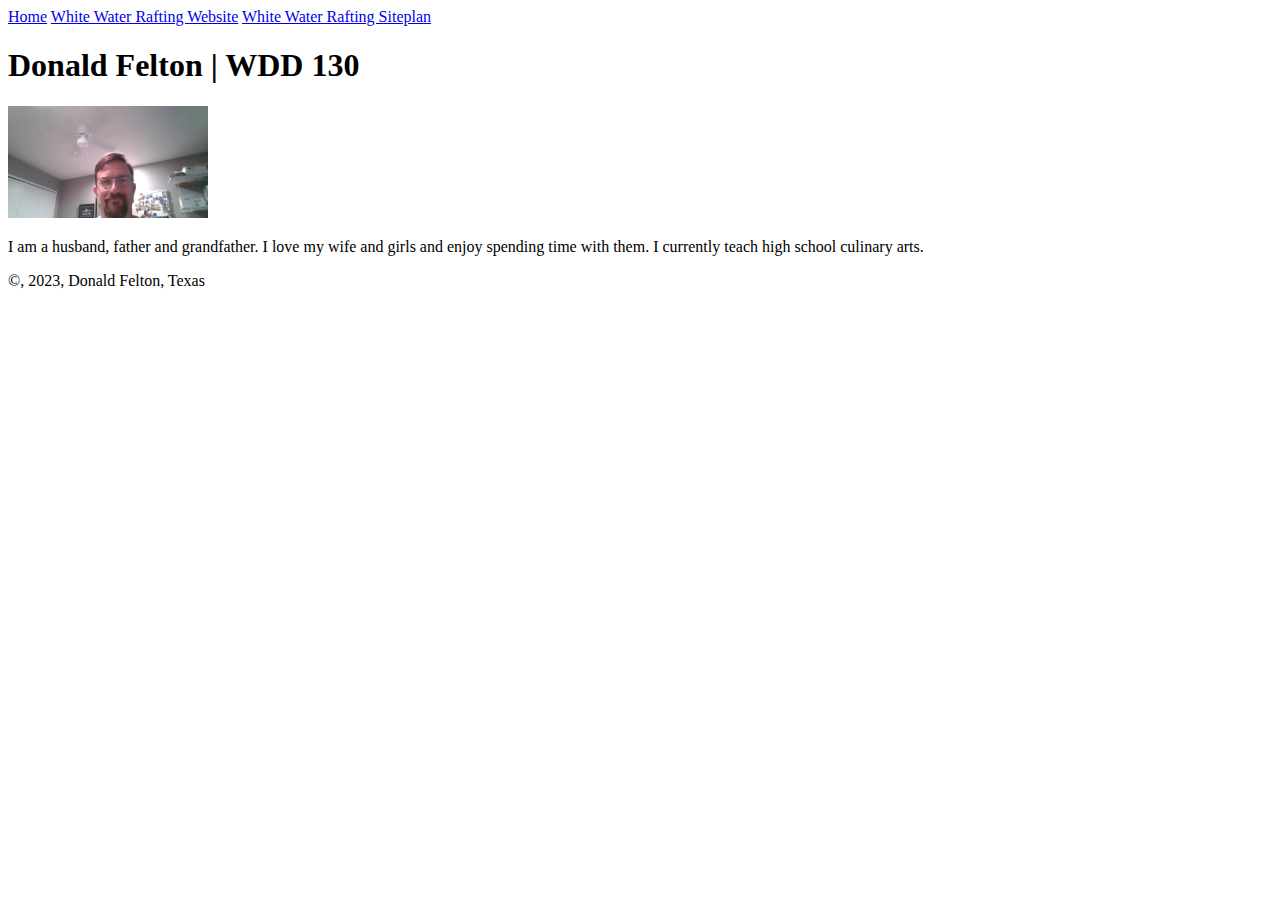
==== index.html @ 08a023fa "first commit" ====
<!doctype html>
<html lang="en-US">
    <head>
        <meta charset="utf-8">
        <meta name="viewport" content="width=device-width, initial-scale=1.0">
        <title>Donald Felton | WDD 130</title>
    </head>
    <body>
        <header>
            <nav>
                <a href="#">Home</a>
                <a href="wwr/">White Water Rafting Website</a>
                <a href="wwr/site-plan-rafting.html">White Water Rafting Siteplan</a>
            </nav>
        </header>
        <main>
            <h1>Donald Felton | WDD 130</h1>
            <image src="images/profile.jpg" alt="Hello, my name is Donald Felton" width=200 >
            <p>I am a husband, father and grandfather. I love my wife and girls and enjoy spending time with them. I currently teach high school culinary arts.</p>
        </main>
        <footer>
            <p>&copy, 2023, Donald Felton, Texas</p>
        </footer>
    </body>
</html>
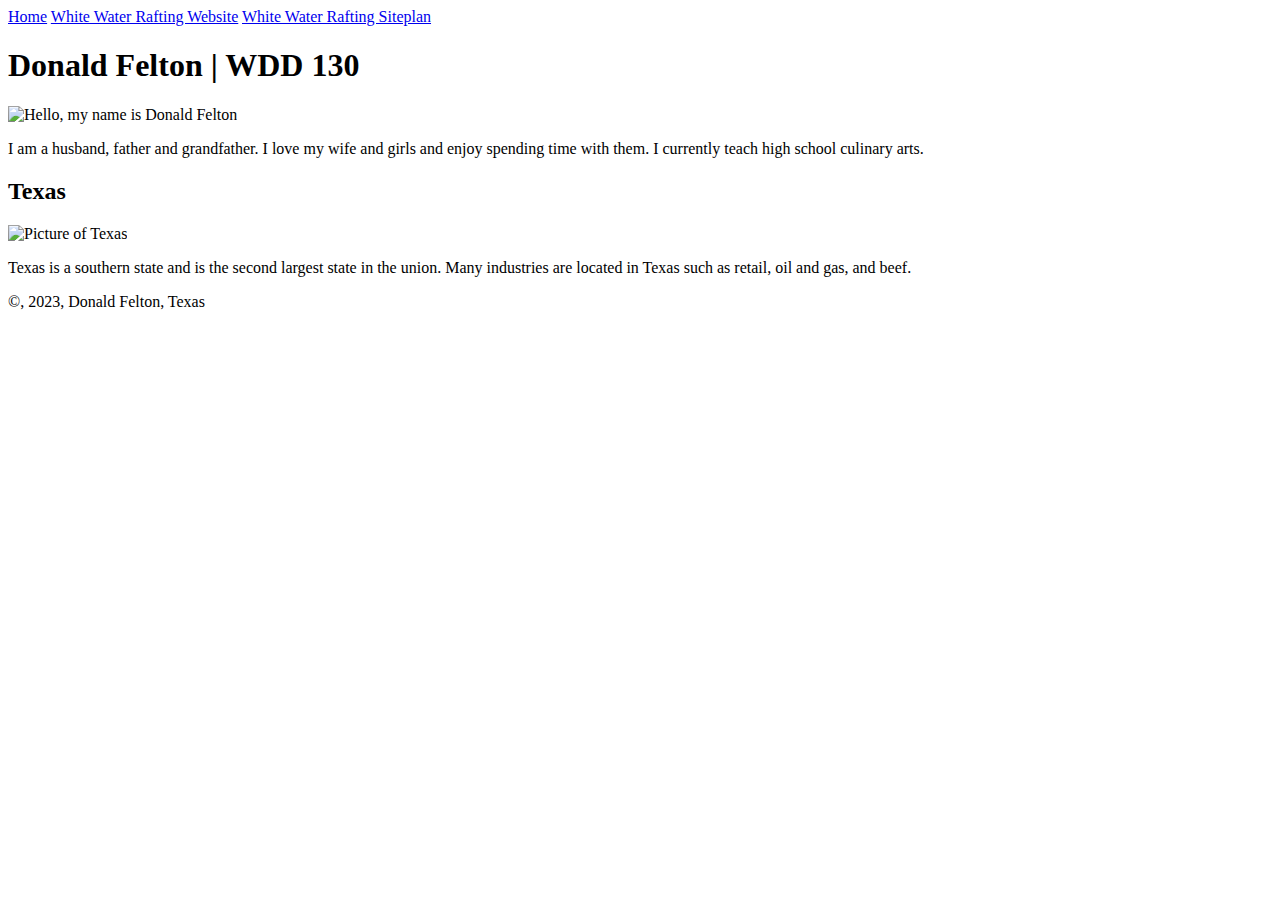
==== commit d8607b42: "week 2 updates" ====
--- a/index.html
+++ b/index.html
@@ -4,6 +4,9 @@
         <meta charset="utf-8">
         <meta name="viewport" content="width=device-width, initial-scale=1.0">
         <title>Donald Felton | WDD 130</title>
+        <meta name="description" content="This is Donald Felton's website assignment for WDD130">
+        <meta name="author" content="Donald Felton">
+        <link rel="stylesheet" href="styles/styles.css">
     </head>
     <body>
         <header>
@@ -15,9 +18,14 @@
         </header>
         <main>
             <h1>Donald Felton | WDD 130</h1>
-            <image src="images/profile.jpg" alt="Hello, my name is Donald Felton" width=200 >
+            <image src="images/profile.jpeg" alt="Hello, my name is Donald Felton" width=200 >
             <p>I am a husband, father and grandfather. I love my wife and girls and enjoy spending time with them. I currently teach high school culinary arts.</p>
         </main>
+        <aside>
+            <h2>Texas</h2>
+            <img src="images/texas.png" alt="Picture of Texas" >
+            <p>Texas is a southern state and is the second largest state in the union. Many industries are located in Texas such as retail, oil and gas, and beef.</p>
+        </aside>
         <footer>
             <p>&copy, 2023, Donald Felton, Texas</p>
         </footer>
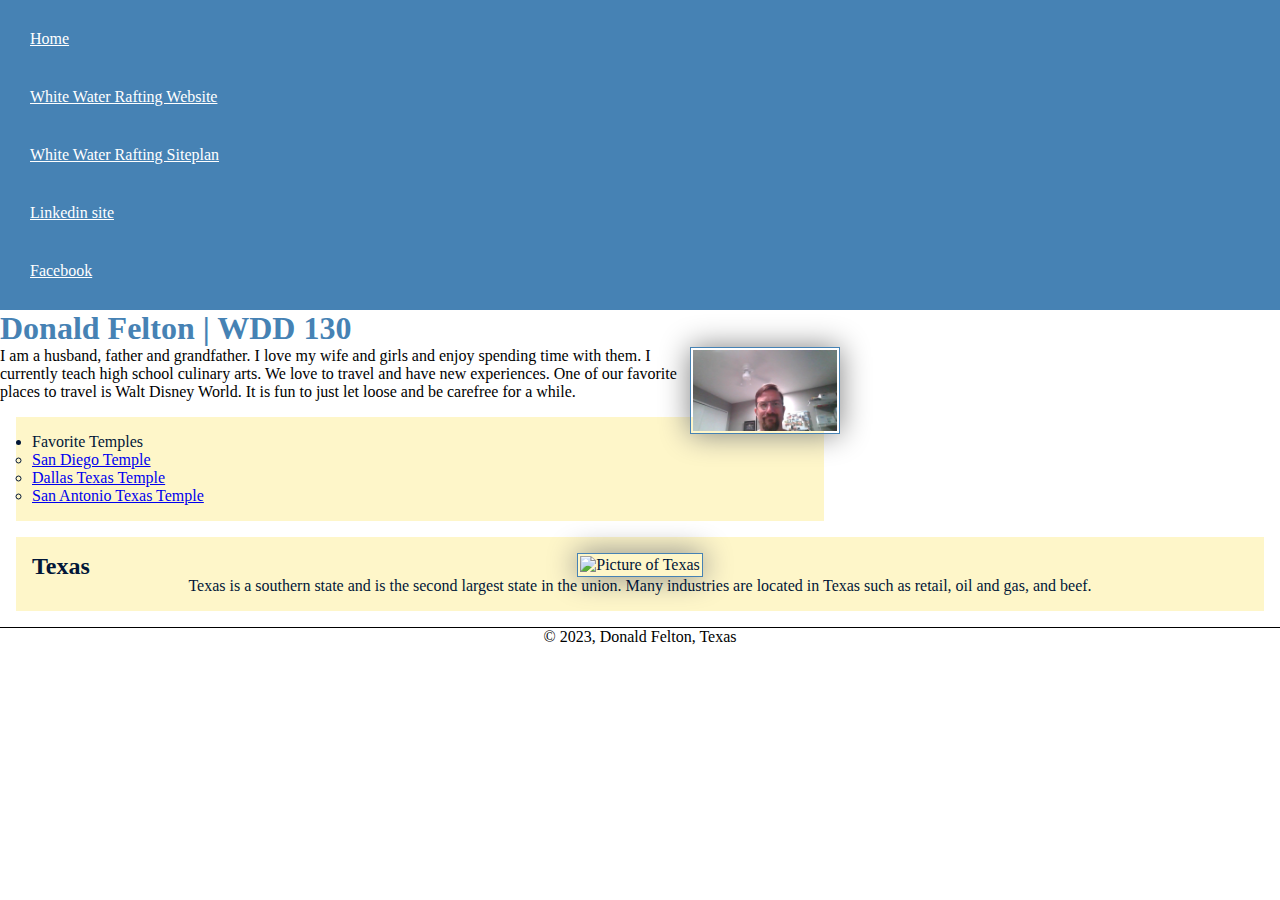
==== commit 969f5f7c: "Week 3 Enhancing Your course Home Page" ====
--- a/index.html
+++ b/index.html
@@ -14,20 +14,31 @@
                 <a href="#">Home</a>
                 <a href="wwr/">White Water Rafting Website</a>
                 <a href="wwr/site-plan-rafting.html">White Water Rafting Siteplan</a>
+                <a href="https://www.linkedin.com/feed/">Linkedin site</a>
+                <a href="https://www.facebook.com">Facebook</a>
             </nav>
         </header>
         <main>
             <h1>Donald Felton | WDD 130</h1>
-            <image src="images/profile.jpeg" alt="Hello, my name is Donald Felton" width=200 >
-            <p>I am a husband, father and grandfather. I love my wife and girls and enjoy spending time with them. I currently teach high school culinary arts.</p>
+            <img src="images/profile.jpg" alt="Hello, my name is Donald Felton">
+            <p>I am a husband, father and grandfather. I love my wife and girls and enjoy spending time with them. I currently teach high school culinary arts. We love to travel and have new experiences. One of our favorite places to travel is Walt Disney World. It is fun to just let loose and be carefree for a while.                                                                                                                                      </p>
+            <ul class="box">
+                <li>Favorite Temples</li>
+                    <ul>
+                        <li><a href="https://www.churchofjesuschrist.org/temples/details/san-diego-california-temple?lang=eng" target="_blank">San Diego Temple</a></li>
+                        <li><a href="https://www.churchofjesuschrist.org/temples/details/dallas-texas-temple?lang=eng" target="_blank">Dallas Texas Temple</a></li>
+                        <li><a href="https://www.churchofjesuschrist.org/temples/details/san-antonio-texas-temple?lang=eng"target="_blank">San Antonio Texas Temple</a></li>
+                    </ul>
+            </ul>
         </main>
-        <aside>
+        <aside class="box">
             <h2>Texas</h2>
-            <img src="images/texas.png" alt="Picture of Texas" >
+            <img src="images/texas.png" alt="Picture of Texas">
             <p>Texas is a southern state and is the second largest state in the union. Many industries are located in Texas such as retail, oil and gas, and beef.</p>
         </aside>
         <footer>
-            <p>&copy, 2023, Donald Felton, Texas</p>
+            <p>&copy; 2023, Donald Felton, Texas</p>
         </footer>
     </body>
+    <!--last modified June 29, 2023-->
 </html>--- a/styles/styles.css
+++ b/styles/styles.css
@@ -0,0 +1,71 @@
+* {
+  margin: 0;
+  padding: 0;
+  box-sizing: border-box;
+}
+
+nav {
+  background-color: steelblue;
+  padding: 10px;
+}
+
+nav a {
+  color: white;
+  display: block;
+  padding: 20px;
+}
+
+h1 {
+  color: steelblue;
+}
+
+img {
+  width: 150px;
+  height: auto;
+  border: 1px solid steelblue;
+  padding: 2px;
+  box-shadow: 0 0 30px gray;
+}
+
+p {
+  padding: 0;
+}
+
+main {
+  max-width: 840px;
+}
+
+aside {
+  position: relative;
+  text-align: center;
+}
+
+aside h2 {
+  position: absolute;
+}
+
+aside img {
+  width: 200px;
+  height: auto;
+}
+
+main img {
+  width: 150px;
+  height: auto;
+  float: right;
+}
+
+footer {
+  margin-top: 1em;
+  border-top: 1px solid #000;
+  text-align: center;
+}
+
+/* Class Selectors*/
+.box {
+  margin: 1rem;
+  padding: 1rem;
+  border: 1px rgb(0, 0, 0);
+  background-color: #FEF6C9;
+  color:#011638;
+}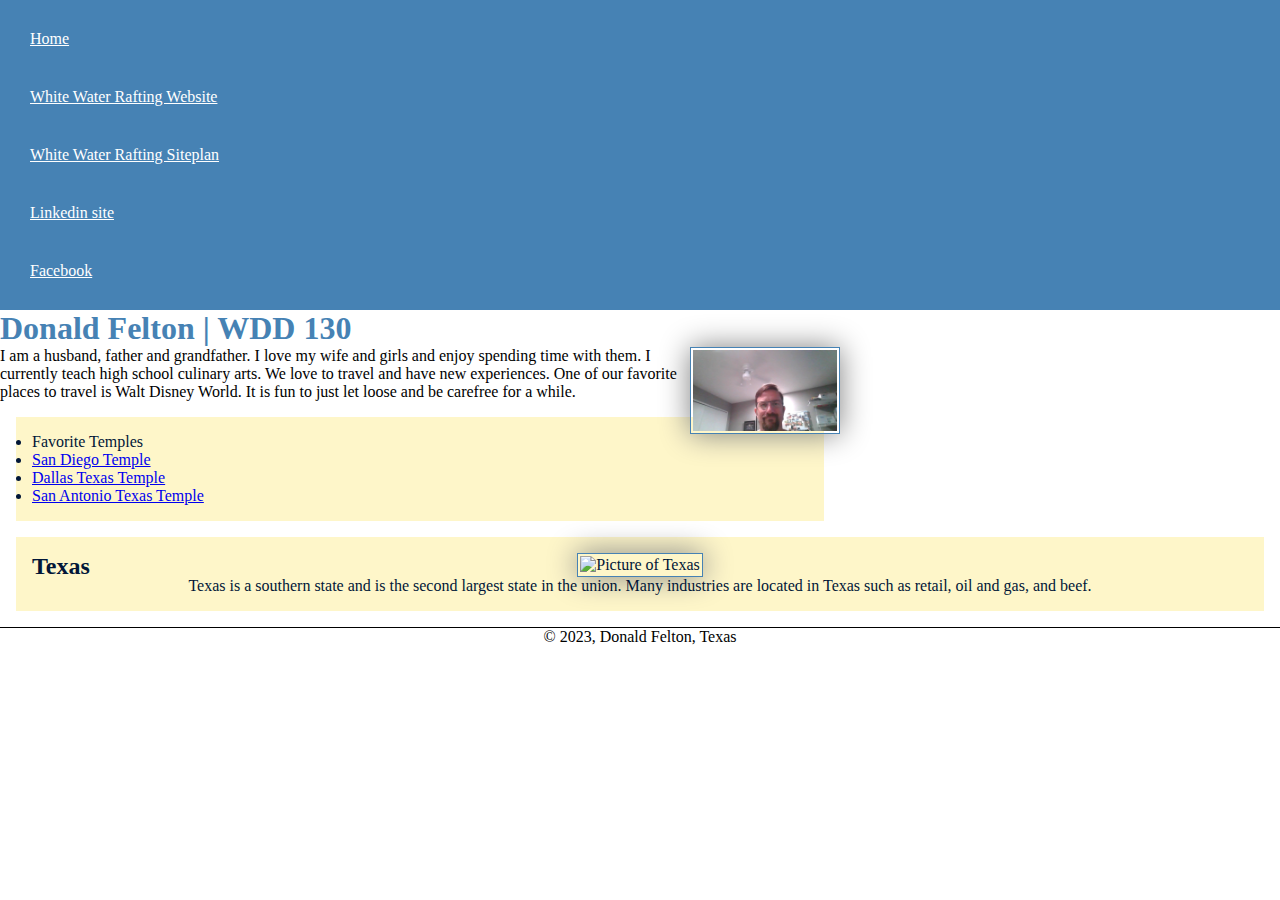
==== commit b1aa0667: "Week 3 Enhancing errors fixed" ====
--- a/index.html
+++ b/index.html
@@ -24,11 +24,9 @@
             <p>I am a husband, father and grandfather. I love my wife and girls and enjoy spending time with them. I currently teach high school culinary arts. We love to travel and have new experiences. One of our favorite places to travel is Walt Disney World. It is fun to just let loose and be carefree for a while.                                                                                                                                      </p>
             <ul class="box">
                 <li>Favorite Temples</li>
-                    <ul>
                         <li><a href="https://www.churchofjesuschrist.org/temples/details/san-diego-california-temple?lang=eng" target="_blank">San Diego Temple</a></li>
                         <li><a href="https://www.churchofjesuschrist.org/temples/details/dallas-texas-temple?lang=eng" target="_blank">Dallas Texas Temple</a></li>
-                        <li><a href="https://www.churchofjesuschrist.org/temples/details/san-antonio-texas-temple?lang=eng"target="_blank">San Antonio Texas Temple</a></li>
-                    </ul>
+                        <li><a href="https://www.churchofjesuschrist.org/temples/details/san-antonio-texas-temple?lang=eng" target="_blank">San Antonio Texas Temple</a></li>
             </ul>
         </main>
         <aside class="box">
--- a/styles/styles.css
+++ b/styles/styles.css
@@ -62,6 +62,7 @@
 }
 
 /* Class Selectors*/
+
 .box {
   margin: 1rem;
   padding: 1rem;
